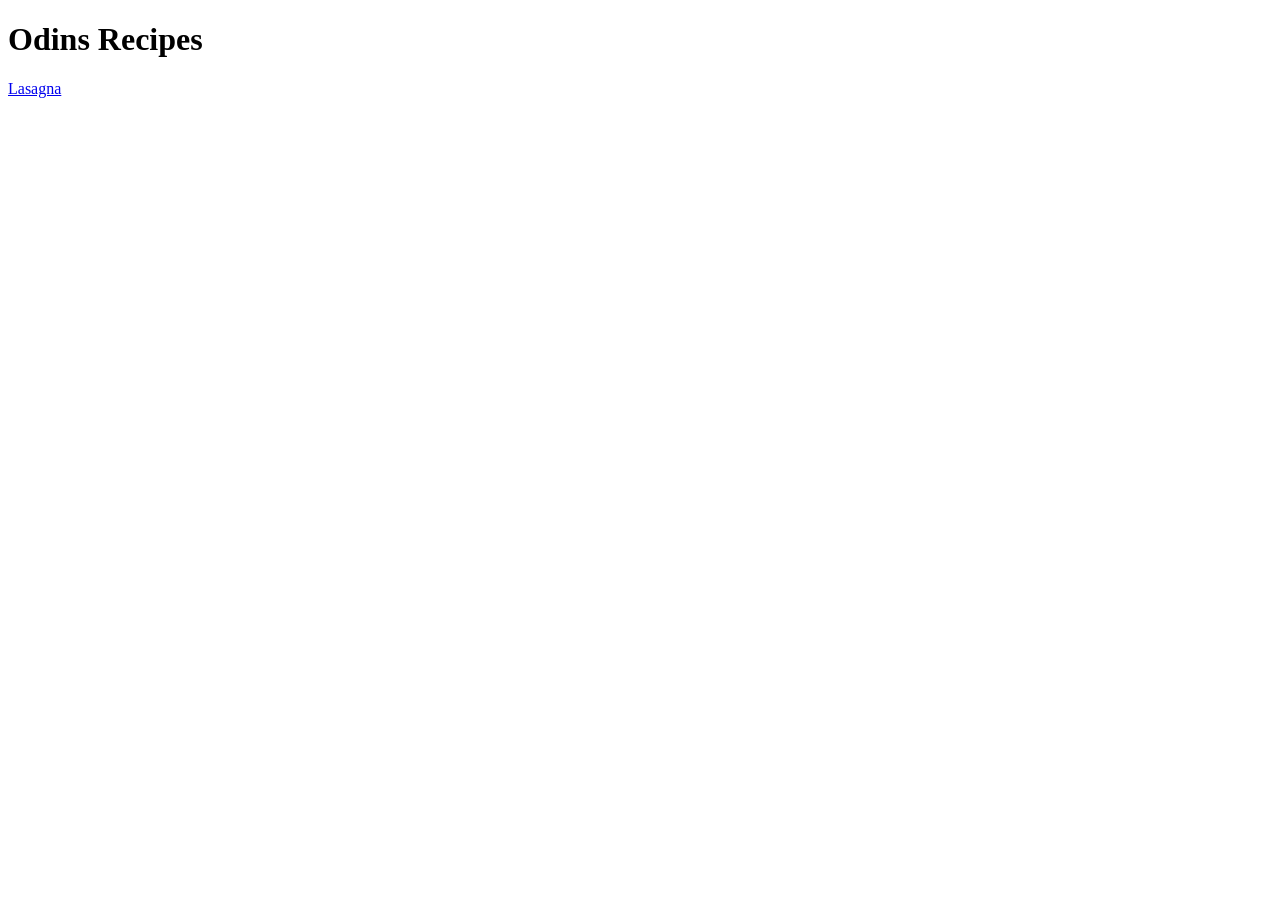
==== index.html @ 8f93fa3d "Create more webpages * Recipe page created *Added image link from web to lasagna page." ====
<!DOCTYPE html>
<html lang="en">
<head>
    <meta charset="UTF-8">
    <meta http-equiv="X-UA-Compatible" content="IE=edge">
    <meta name="viewport" content="width=device-width, initial-scale=1.0">
    <title>Recipes Page</title>
</head>

<body>

    <h1>Odins Recipes</h1>

    <a href="./recipes/lasagna.html">Lasagna</a>

</body>

</html>
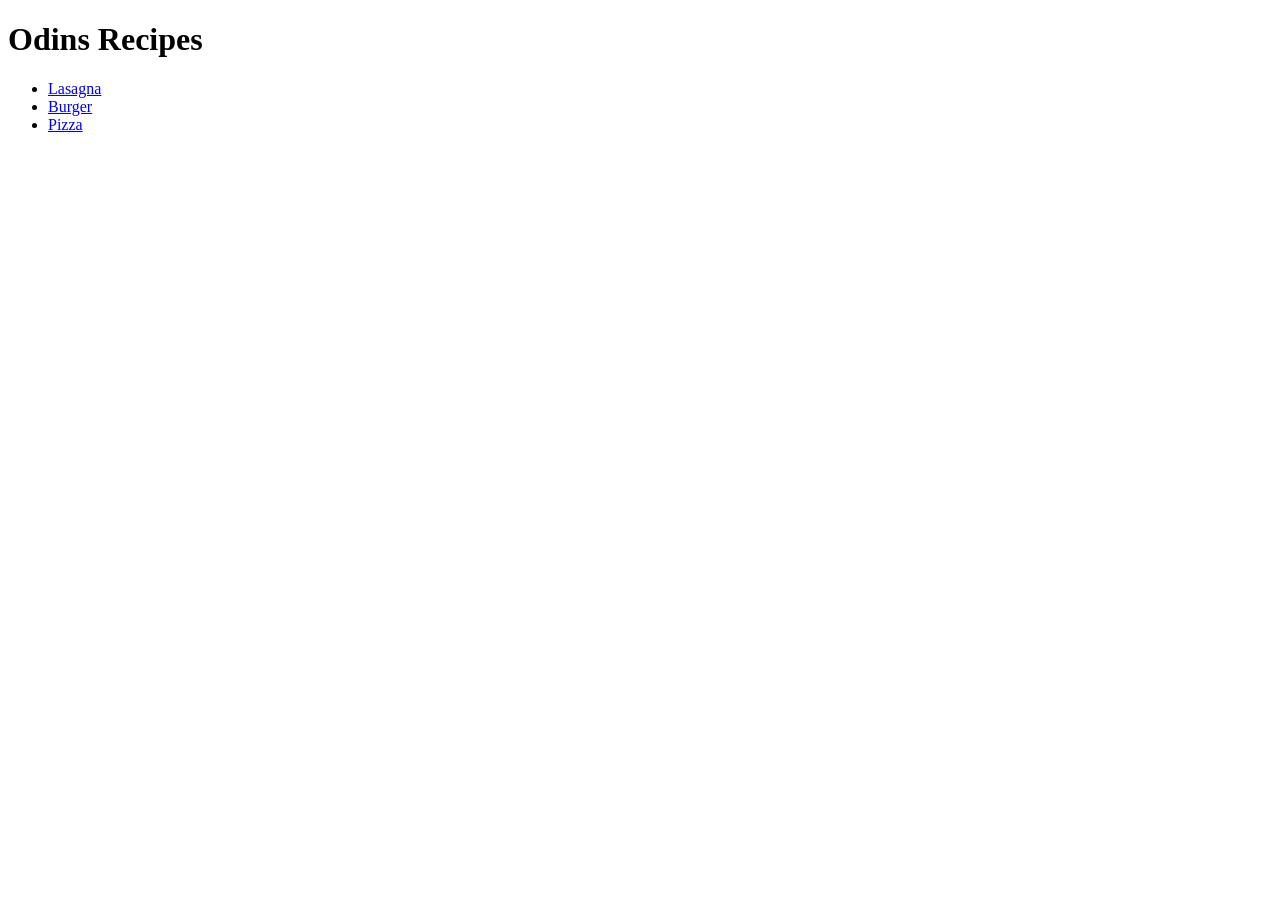
==== commit 912d3c4d: "Pages added to Website Added 3 Recipe pages to website. Linked all the recipes to the index page." ====
--- a/index.html
+++ b/index.html
@@ -11,8 +11,13 @@
 
     <h1>Odins Recipes</h1>
 
-    <a href="./recipes/lasagna.html">Lasagna</a>
+    <ul>
 
+    <li><a href="./recipes/lasagna.html">Lasagna</a></li>
+    <li><a href="./recipes/burgers.html">Burger</a></li>
+    <li><a href="./recipes/pizza.html">Pizza</a></li>
+    
+    </ul>
 </body>
 
 </html>
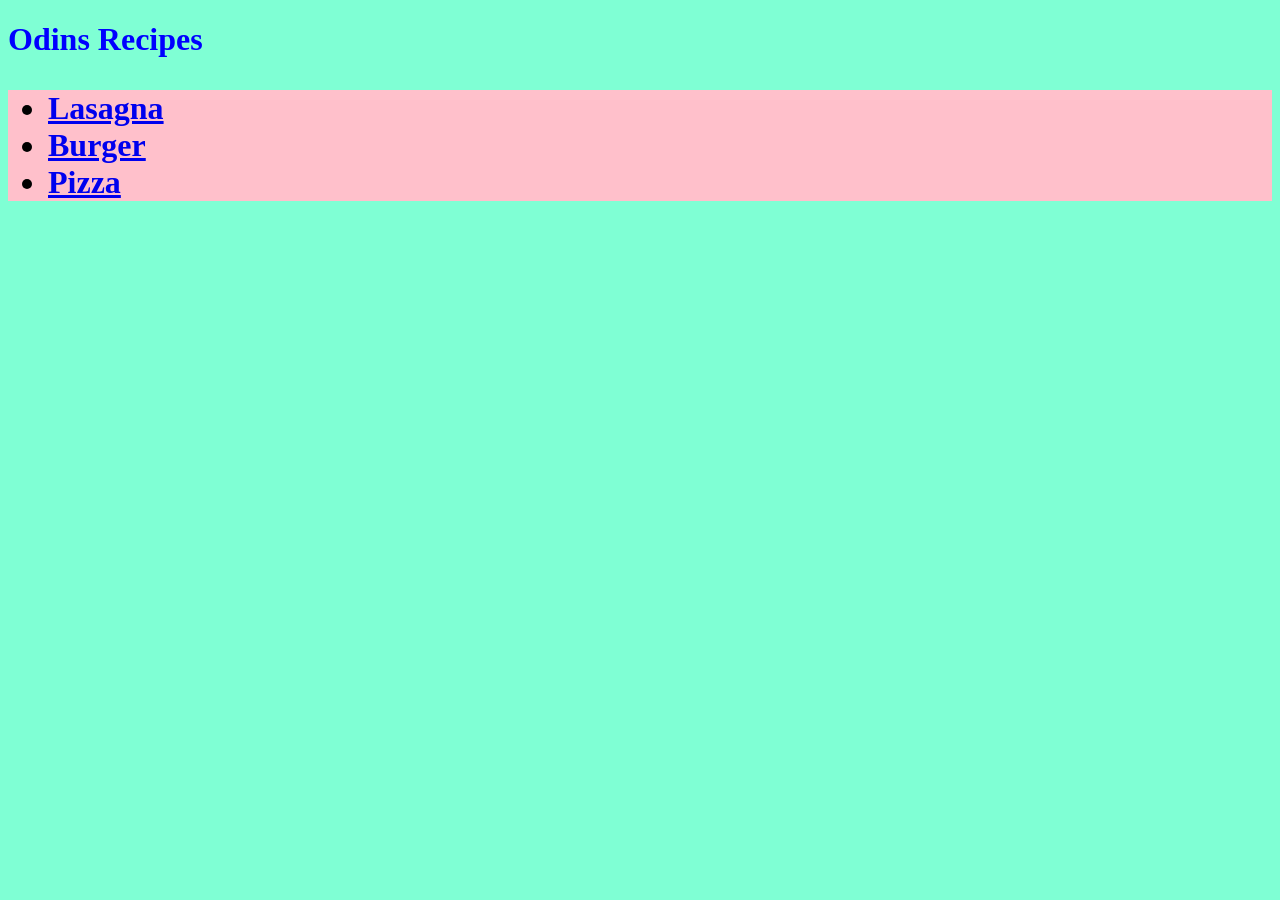
==== commit eb439061: "CSS excercise Added terrible looking CSS files. Added css stylesheet externally." ====
--- a/index.html
+++ b/index.html
@@ -4,20 +4,20 @@
     <meta charset="UTF-8">
     <meta http-equiv="X-UA-Compatible" content="IE=edge">
     <meta name="viewport" content="width=device-width, initial-scale=1.0">
+    <link rel="stylesheet" href="stylesheet.css">
     <title>Recipes Page</title>
 </head>
 
 <body>
 
-    <h1>Odins Recipes</h1>
-
-    <ul>
-
-    <li><a href="./recipes/lasagna.html">Lasagna</a></li>
-    <li><a href="./recipes/burgers.html">Burger</a></li>
-    <li><a href="./recipes/pizza.html">Pizza</a></li>
-    
-    </ul>
+    <h1 style="color :blue">Odins Recipes</h1>
+    <div class="piet">
+        <ul>
+            <li ><a href="./recipes/lasagna.html">Lasagna</a></li>
+            <li><a href="./recipes/burgers.html">Burger</a></li>
+            <li><a href="./recipes/pizza.html">Pizza</a></li>
+        </ul>
+    </div>    
 </body>
 
 </html>
--- a/stylesheet.css
+++ b/stylesheet.css
@@ -0,0 +1,10 @@
+body {
+    background-color: aquamarine;
+}
+
+.piet{
+    background-color: pink;
+    font-size: 32px;
+    align-items: center;
+    font-weight: bold;
+}
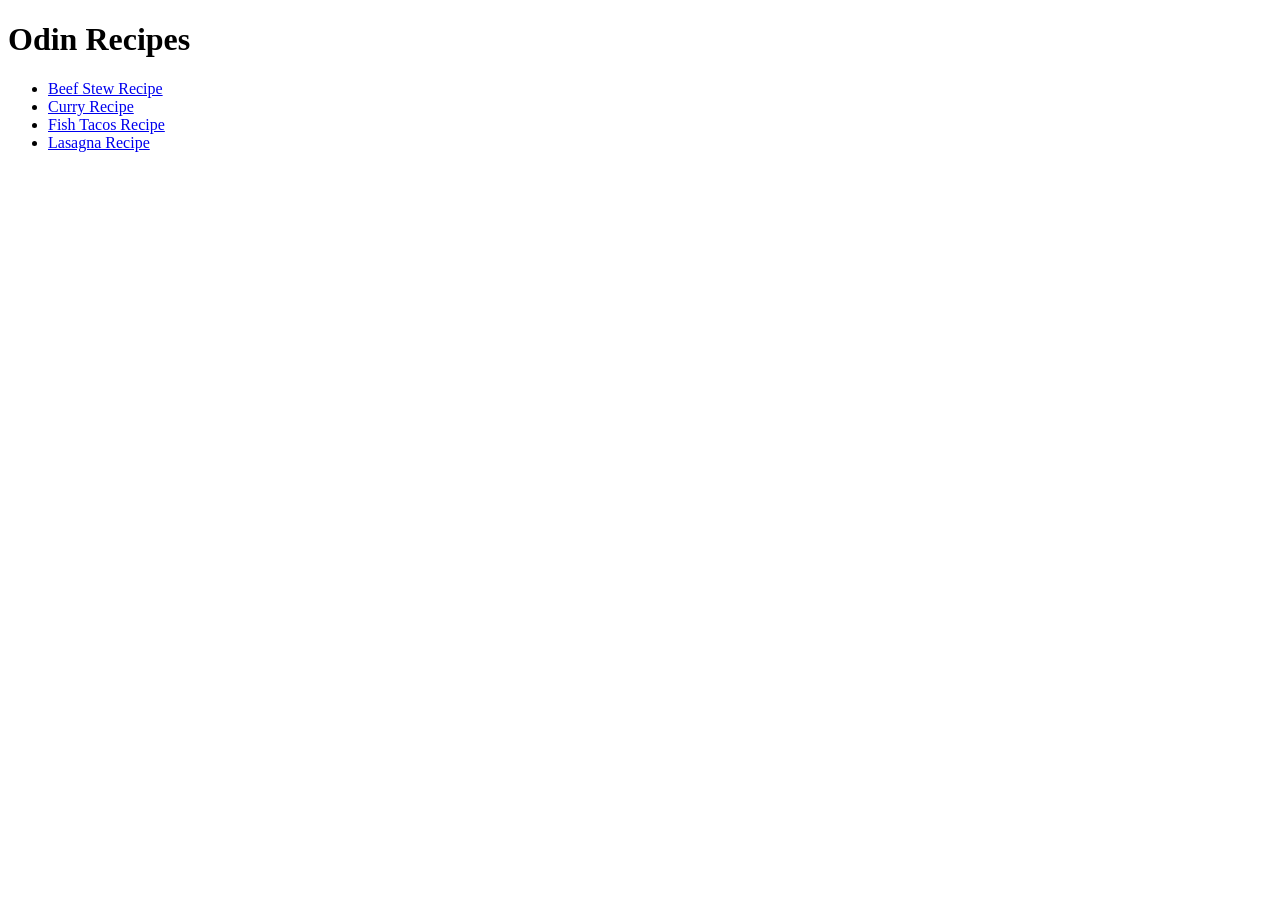
==== commit c47b0e45: "Odin Recipe Project Greated four recipes with pictures. Only used html" ====
--- a/index.html
+++ b/index.html
@@ -1,23 +1,23 @@
 <!DOCTYPE html>
 <html lang="en">
 <head>
-    <meta charset="UTF-8">
-    <meta http-equiv="X-UA-Compatible" content="IE=edge">
-    <meta name="viewport" content="width=device-width, initial-scale=1.0">
-    <link rel="stylesheet" href="stylesheet.css">
-    <title>Recipes Page</title>
+  <meta charset="UTF-8">
+  <meta name="viewport" content="width=device-width, initial-scale=1.0">
+  <title>Odin Recipes</title>
 </head>
-
 <body>
 
-    <h1 style="color :blue">Odins Recipes</h1>
-    <div class="piet">
-        <ul>
-            <li ><a href="./recipes/lasagna.html">Lasagna</a></li>
-            <li><a href="./recipes/burgers.html">Burger</a></li>
-            <li><a href="./recipes/pizza.html">Pizza</a></li>
-        </ul>
-    </div>    
+  <h1>Odin Recipes</h1>
+
+  <ul>
+
+    <li><a href="./recipes/beef_stew.html" target="_blank">Beef Stew Recipe</a></li>
+    <li><a href="./recipes/curry.html" target="_blank">Curry Recipe</a></li>
+    <li><a href="./recipes/fish_tacos.html" target="_blank">Fish Tacos Recipe</a></li>
+    <li><a href="./recipes/lasagna.html" target="_blank">Lasagna Recipe</a></li>
+
+  </ul>
+
+
 </body>
-
-</html>+</html>
